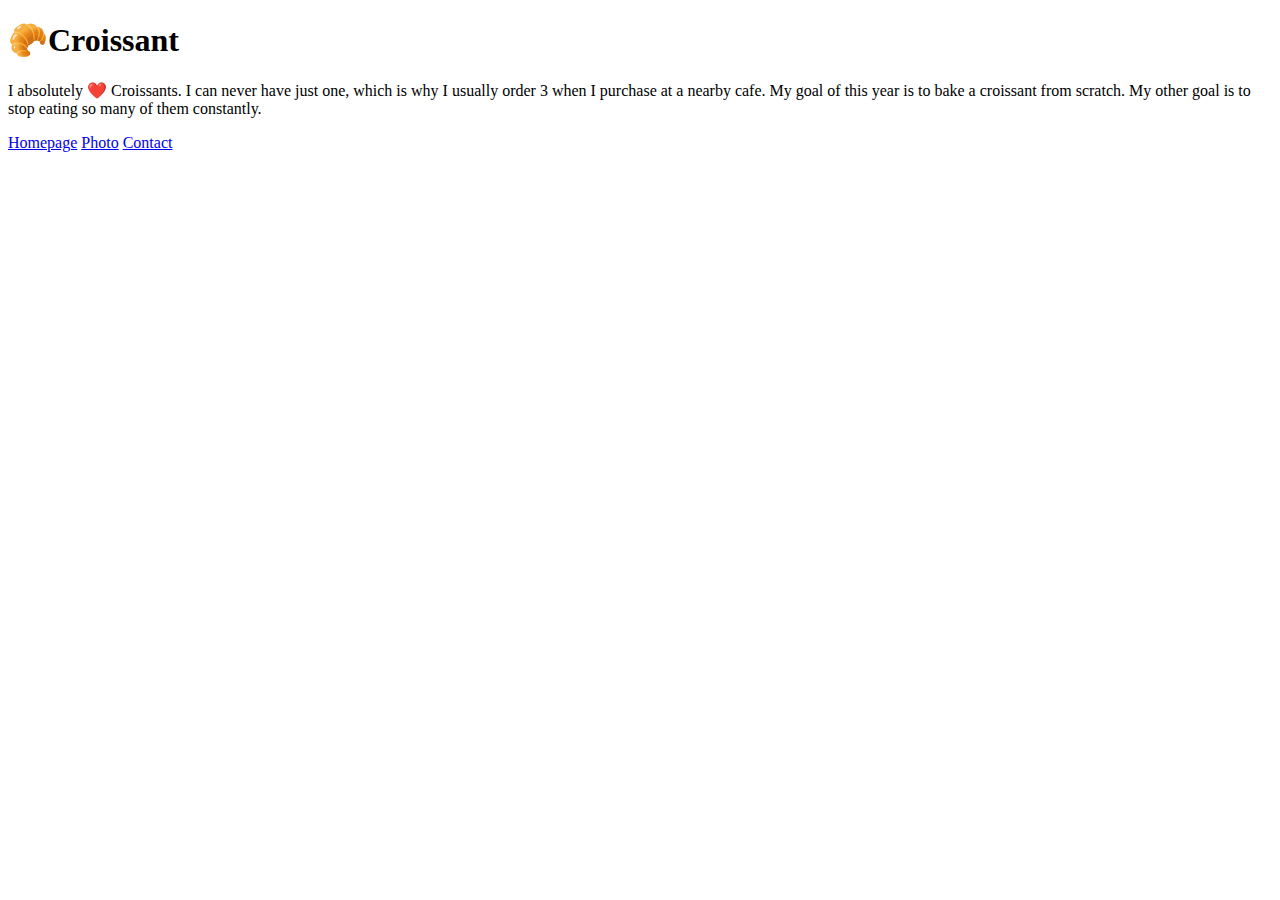
==== index.html @ 1f4a0e01 "Initial commit and HTML skeleton testing" ====
<!DOCTYPE html>
<html lang="en">
    <head>
        <meta charset="UTF-8" />
        <meta name="viewport" content="width=device-width, initial-scale=1.0" />
        <title>Homepage</title>
        <link rel="stylesheet" href="/src/styles.css" />
    </head>
    <body>
        <h1>🥐Croissant</h1>
        <p>
            I absolutely ❤️ Croissants. I can never have just one, which is why
            I usually order 3 when I purchase at a nearby cafe. My goal of this
            year is to bake a croissant from scratch. My other goal is to stop
            eating so many of them constantly.
        </p>
        <a href="/">Homepage</a>
        <a href="/photo.html">Photo</a>
        <a href="/contact.html">Contact</a>
    </body>
</html>
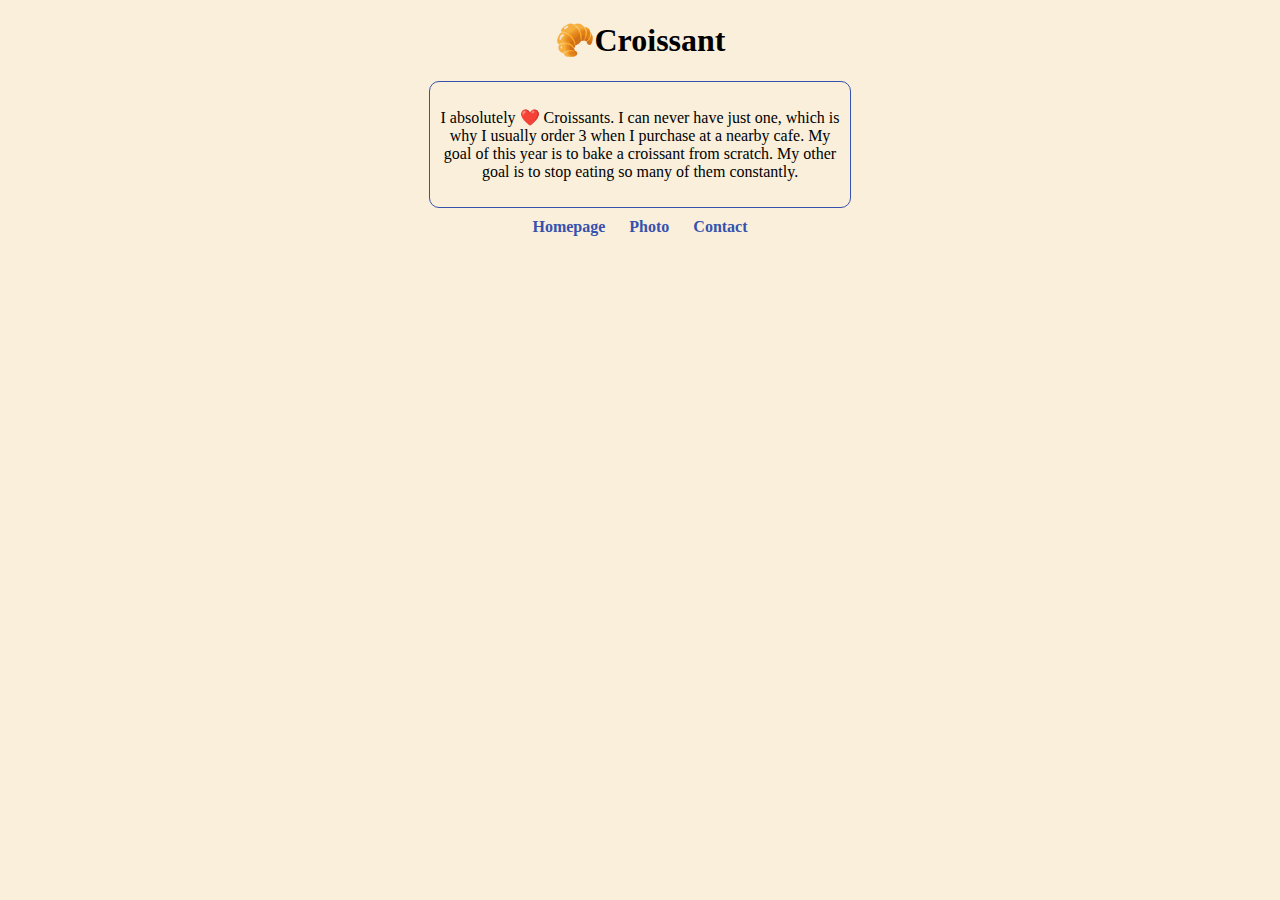
==== commit 28c3035d: "Added css styling and classes" ====
--- a/index.html
+++ b/index.html
@@ -8,14 +8,16 @@
     </head>
     <body>
         <h1>🥐Croissant</h1>
-        <p>
-            I absolutely ❤️ Croissants. I can never have just one, which is why
-            I usually order 3 when I purchase at a nearby cafe. My goal of this
-            year is to bake a croissant from scratch. My other goal is to stop
-            eating so many of them constantly.
-        </p>
-        <a href="/">Homepage</a>
-        <a href="/photo.html">Photo</a>
-        <a href="/contact.html">Contact</a>
+        <div class="container">
+            <p>
+                I absolutely ❤️ Croissants. I can never have just one, which is
+                why I usually order 3 when I purchase at a nearby cafe. My goal
+                of this year is to bake a croissant from scratch. My other goal
+                is to stop eating so many of them constantly.
+            </p>
+        </div>
+        <a href="/" class="links-class">Homepage</a>
+        <a href="/photo.html" class="links-class">Photo</a>
+        <a href="/contact.html" class="links-class">Contact</a>
     </body>
 </html>
--- a/src/styles.css
+++ b/src/styles.css
@@ -0,0 +1,40 @@
+body {
+    background-color: #f9efdb;
+    text-align: center;
+}
+.container {
+    border: 1px solid #3652ad;
+    padding: 10px;
+    border-radius: 10px;
+    width: 400px;
+    display: block;
+    margin: 10px auto;
+}
+.links-class {
+    color: #3652ad;
+    font-weight: 700;
+    font-size: 16px;
+    display: inline;
+    margin: 0 auto;
+    text-decoration: none;
+    text-align: center;
+    padding: 10px;
+}
+
+.mailto-class {
+    color: #3652ad;
+    font-weight: 700;
+    text-decoration: none;
+}
+
+.links-class:hover {
+    text-decoration: underline;
+}
+
+.image-class {
+    width: 500px;
+    display: block;
+    margin: 10px auto;
+    border-radius: 10px;
+    border: 5px solid #3652ad;
+}
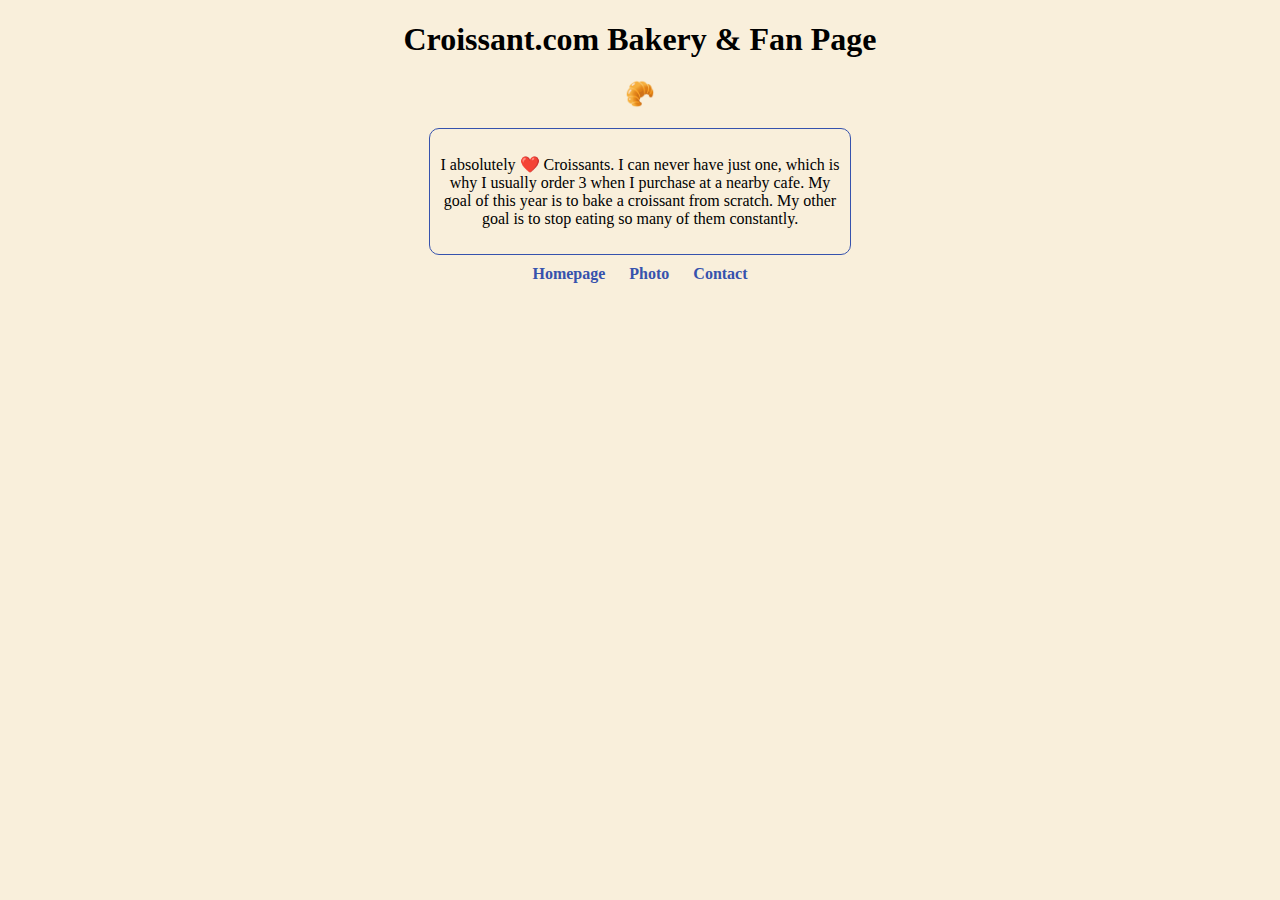
==== commit 64608f92: "Improved SEO" ====
--- a/index.html
+++ b/index.html
@@ -3,11 +3,13 @@
     <head>
         <meta charset="UTF-8" />
         <meta name="viewport" content="width=device-width, initial-scale=1.0" />
-        <title>Homepage</title>
+        <meta name="description" content="Croissant Bakery and Fan Page" />
+        <title>Croissant.com Homepage</title>
         <link rel="stylesheet" href="/src/styles.css" />
     </head>
     <body>
-        <h1>🥐Croissant</h1>
+        <h1>Croissant.com Bakery & Fan Page</h1>
+        <h2>🥐</h2>
         <div class="container">
             <p>
                 I absolutely ❤️ Croissants. I can never have just one, which is
@@ -16,8 +18,12 @@
                 is to stop eating so many of them constantly.
             </p>
         </div>
-        <a href="/" class="links-class">Homepage</a>
-        <a href="/photo.html" class="links-class">Photo</a>
-        <a href="/contact.html" class="links-class">Contact</a>
+        <footer>
+            <a href="/" class="links-class" title="Homepage">Homepage</a>
+            <a href="/photo.html" class="links-class" title="Photo">Photo</a>
+            <a href="/contact.html" class="links-class" title="Contact Us"
+                >Contact</a
+            >
+        </footer>
     </body>
 </html>
